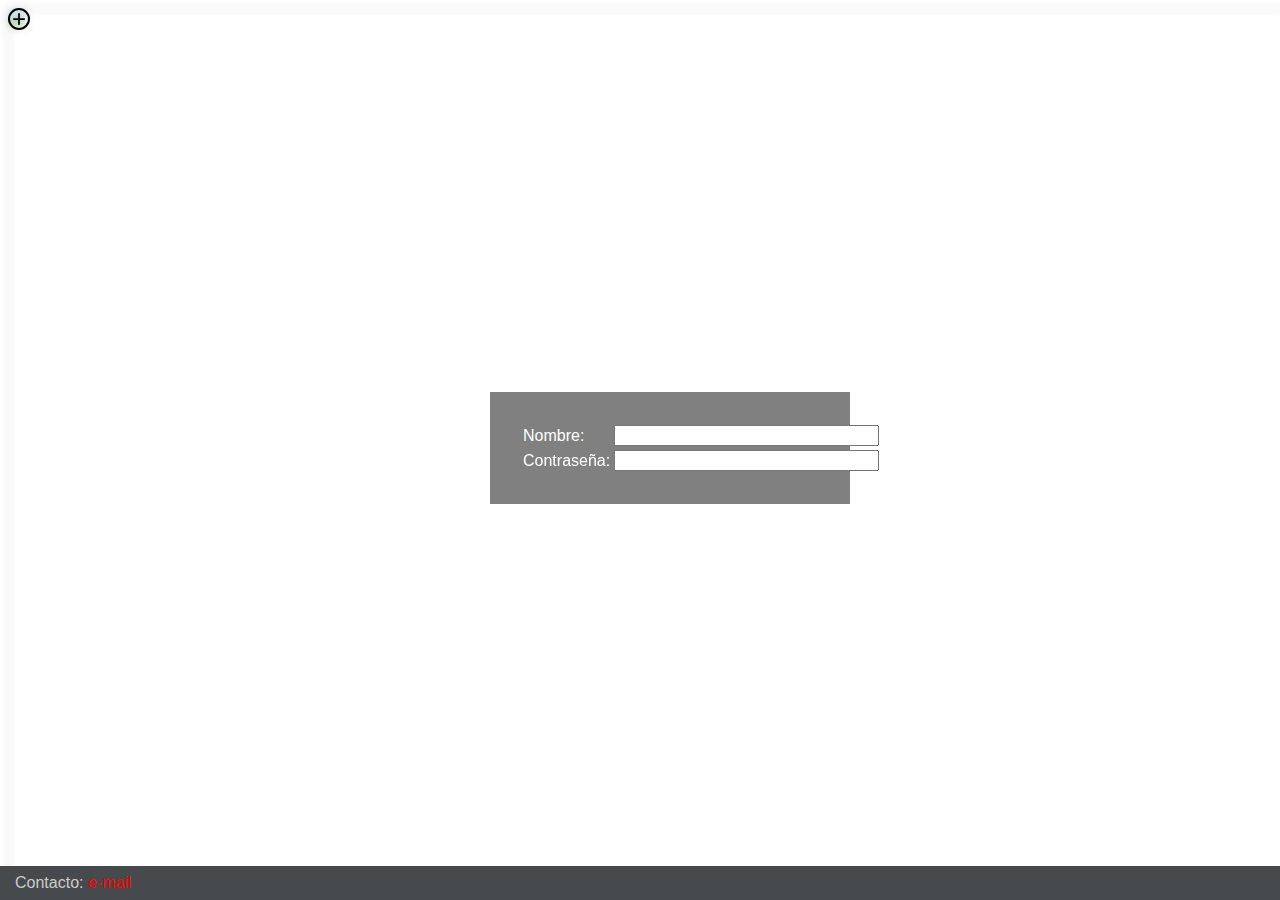
==== index.html @ e8df8b80 "Agregando página de inicio" ====
<!DOCTYPE html>
<html lang="es">
<head>
<title>hjk</title>
<meta charset="UTF-8">
<style type="text/CSS">
body{
	font-family:Arial;}

a{ color:red; text-decoration:none;}
a:hover{ color:blue;}
	
#fondo img{
	position:fixed;
	background:url('fondo.jpg');
	width:100%;
	height:100%;
	margin:auto;
	filter:blur(5px);
	z-index:-1;}	

#cuadro-login{
	top:50%;
	left:50%;
	position:absolute;
	margin:-58px 0 0 -150px;
	width:300px;
	padding:30px;
	color:#fff;
	background:gray;}
	
#index-contacto{
	position:fixed;
	left:0;
	bottom:0;
	padding:8px 15px;
	background-color: #464a4d;
	width:100%;
	color:#ccc;
	z-index:99;}

#boton{
	width:18px;
	height:18px;
	background-image:url(signo_plus.svg);
	background-color:transparent;
	background-repeat:no-repeat;
	background-position:2px 2px;
	background-size:14px;
	border-radius:100%;
	border:2px solid black;}

#boton:hover{ background-color:#0c7abf;}

/*----------------------------------------------- ESTO NO VA
input[type="checkbox"] {
    display:none;}

input[type="checkbox"] + label span {
    display:inline-block;
    width:19px;
    height:19px;
    background:url('signo_plus.svg') no-repeat;
    cursor:pointer;
}
input[type="checkbox"]:checked + label span {
    background:url('signo_plus.svg');
} -------------------------------------------------------- */

</style>
<script>
function BotonPresionado(){
	document.getElementById("boton").style.backgroundColor = "#0c7abf";}
function BotonDeseleccionado(){
	document.getElementById("boton").style.backgroundColor = "transparent";}
</script>
</head>
<body>
	<div id="fondo"><img src="fondo.jpg"/></div>
	<div id="cuadro-login">
		<table>
		<tr>
			<td>Nombre:</td>
			<td><input type="text" size="30"></td>
		</tr>
		<tr>
			<td>Contraseña:</td>
			<td><input type="password"  size="30"></td>
		</tr>
		</table>
	</div>

	<div id="index-contacto">
		Contacto: <a href="#">e-mail</a>
	</div>
	<div id="boton" onclick="BotonPresionado()" onchange="BotonDeseleccionado()"></div>
	
  	<!--<div class="checkboxFive">
  		<input type="checkbox" value="1" id="checkboxFiveInput" name="" />
	  	<label for="checkboxFiveInput"></label>-->
  	</div>
</body>
</html>
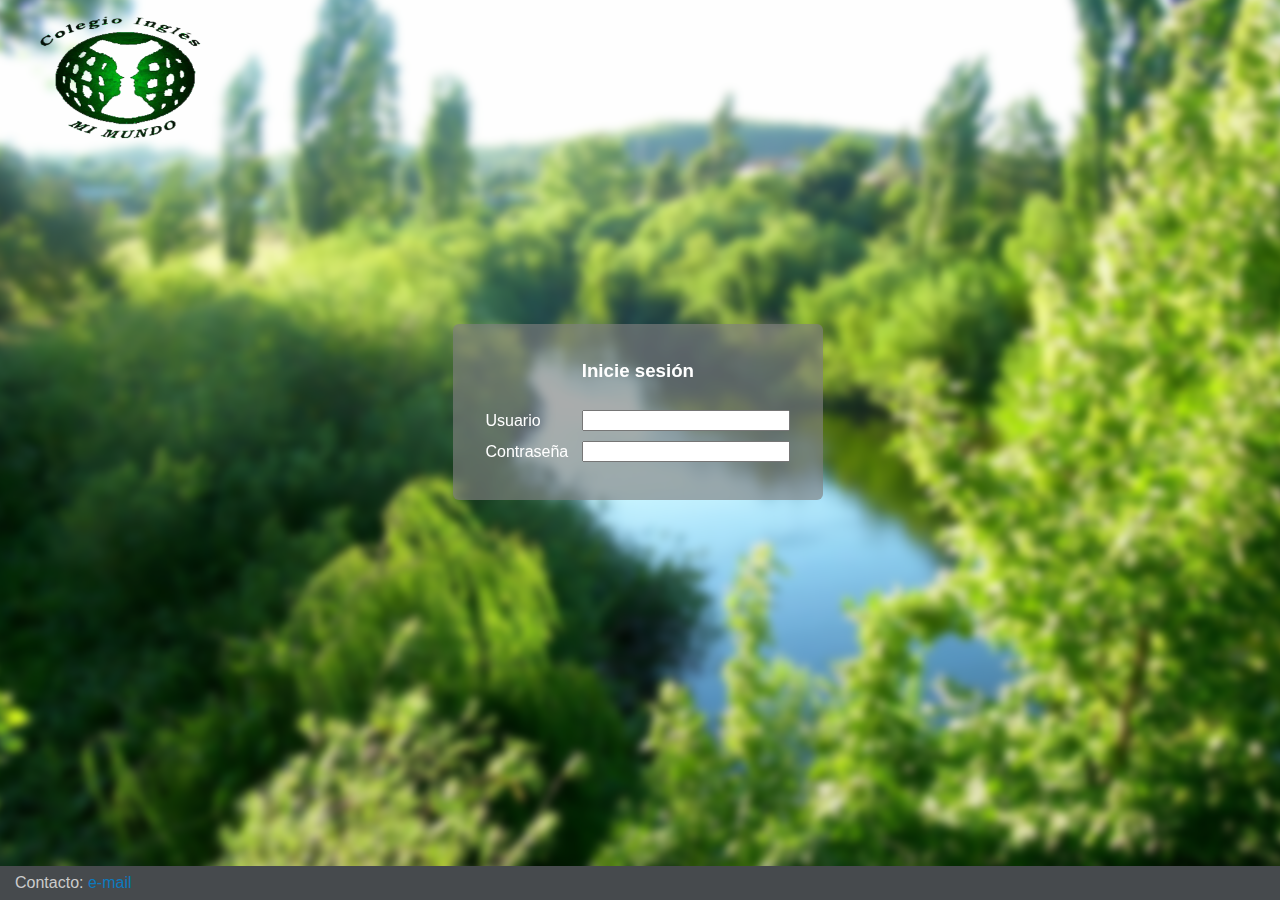
==== commit 18b3be99: "Index limpio" ====
--- a/index.html
+++ b/index.html
@@ -1,33 +1,50 @@
 <!DOCTYPE html>
 <html lang="es">
 <head>
-<title>hjk</title>
+<title>Página de Inicio</title>
 <meta charset="UTF-8">
 <style type="text/CSS">
 body{
-	font-family:Arial;}
+	font-family:Arial;
+	padding:0;
+	margin:0;}
 
-a{ color:red; text-decoration:none;}
-a:hover{ color:blue;}
-	
-#fondo img{
+a{ color:#0c7abf; text-decoration:none; transition:all 0.3s ease;}
+a:hover{ color:#ff6935;}
+
+h3{
+	text-align:center;
+	margin:4px auto 22px;}
+
+table{ margin:0 auto;}
+td{ padding:4px 6px;}
+
+input[type="text"],
+input[type="password"]{ width:200px;}
+
+input[type="text"]:focus,
+input[type="password"]:focus{
+	border:1px solid blue;
+	box-shadow:0 0 2px 1px #0c7abf;}
+
+#fondo{
+	top:-30px;
+	left:-30px;
 	position:fixed;
-	background:url('fondo.jpg');
-	width:100%;
-	height:100%;
-	margin:auto;
+	width:110%;
+	height:110%;
 	filter:blur(5px);
 	z-index:-1;}	
 
 #cuadro-login{
-	top:50%;
+	top:36%;
 	left:50%;
 	position:absolute;
-	margin:-58px 0 0 -150px;
-	width:300px;
-	padding:30px;
 	color:#fff;
-	background:gray;}
+	padding:32px 25px;
+	margin-left:-187.5px;
+	border-radius:6px;
+	background:rgba(128,128,128,0.65);}
 	
 #index-contacto{
 	position:fixed;
@@ -39,53 +56,27 @@
 	color:#ccc;
 	z-index:99;}
 
-#boton{
-	width:18px;
-	height:18px;
-	background-image:url(signo_plus.svg);
-	background-color:transparent;
-	background-repeat:no-repeat;
-	background-position:2px 2px;
-	background-size:14px;
-	border-radius:100%;
-	border:2px solid black;}
+#logo{
+	top:1%;
+	left:2%;
+	position:absolute;
+	width:200px;}
+</style>
+</head>
 
-#boton:hover{ background-color:#0c7abf;}
-
-/*----------------------------------------------- ESTO NO VA
-input[type="checkbox"] {
-    display:none;}
-
-input[type="checkbox"] + label span {
-    display:inline-block;
-    width:19px;
-    height:19px;
-    background:url('signo_plus.svg') no-repeat;
-    cursor:pointer;
-}
-input[type="checkbox"]:checked + label span {
-    background:url('signo_plus.svg');
-} -------------------------------------------------------- */
-
-</style>
-<script>
-function BotonPresionado(){
-	document.getElementById("boton").style.backgroundColor = "#0c7abf";}
-function BotonDeseleccionado(){
-	document.getElementById("boton").style.backgroundColor = "transparent";}
-</script>
-</head>
 <body>
-	<div id="fondo"><img src="fondo.jpg"/></div>
+	<img id="fondo" src="fondo.jpg"/>
+	<img id="logo" src="logo.png"/>
 	<div id="cuadro-login">
+		<h3>Inicie sesión</h3>
 		<table>
 		<tr>
-			<td>Nombre:</td>
-			<td><input type="text" size="30"></td>
+			<td>Usuario</td>
+			<td><input type="text"></td>
 		</tr>
 		<tr>
-			<td>Contraseña:</td>
-			<td><input type="password"  size="30"></td>
+			<td>Contraseña</td>
+			<td><input type="password"></td>
 		</tr>
 		</table>
 	</div>
@@ -93,11 +84,5 @@
 	<div id="index-contacto">
 		Contacto: <a href="#">e-mail</a>
 	</div>
-	<div id="boton" onclick="BotonPresionado()" onchange="BotonDeseleccionado()"></div>
-	
-  	<!--<div class="checkboxFive">
-  		<input type="checkbox" value="1" id="checkboxFiveInput" name="" />
-	  	<label for="checkboxFiveInput"></label>-->
-  	</div>
 </body>
 </html>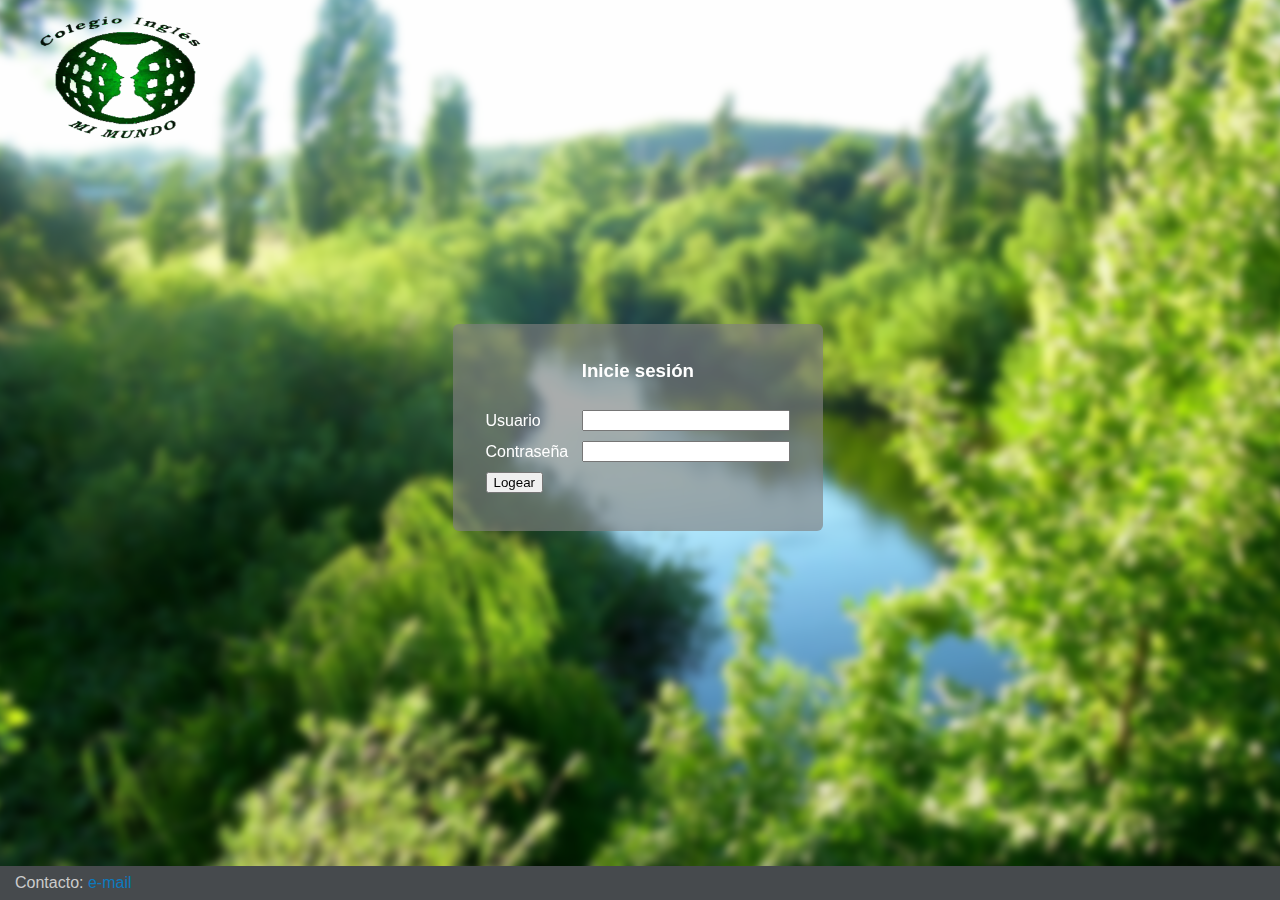
==== commit ab273831: "Organización" ====
--- a/index.html
+++ b/index.html
@@ -65,8 +65,8 @@
 </head>
 
 <body>
-	<img id="fondo" src="fondo.jpg"/>
-	<img id="logo" src="logo.png"/>
+	<img id="fondo" src="./Resources/Imagenes/fondo.jpg"/>
+	<img id="logo" src="./Resources/Imagenes/logo.png"/>
 	<div id="cuadro-login">
 		<h3>Inicie sesión</h3>
 		<table>
@@ -78,6 +78,14 @@
 			<td>Contraseña</td>
 			<td><input type="password"></td>
 		</tr>
+        <tr>
+			<td>
+                <form method="post" action="index.php">
+                    <input type="submit" value="Logear">
+                </form>
+            </td>
+			
+		</tr>    
 		</table>
 	</div>
 
